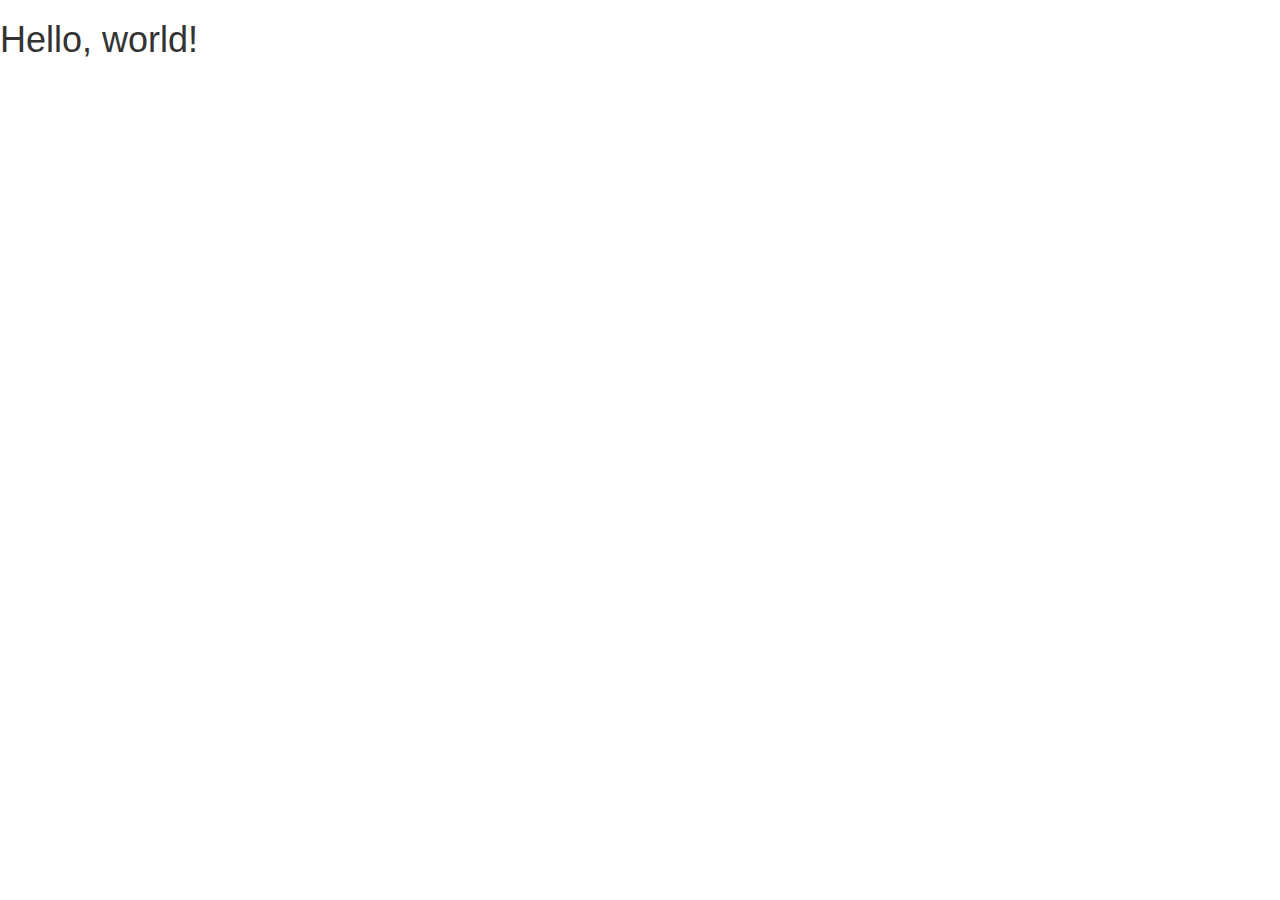
==== index.html @ 5e0f512e "first commit" ====
<!DOCTYPE html>
<html lang="ja">
  <head>
    <meta charset="utf-8">
    <meta http-equiv="X-UA-Compatible" content="IE=edge">
    <meta name="viewport" content="width=device-width, initial-scale=1">
    <title>Bootstrap Sample</title>
    <!-- BootstrapのCSS読み込み -->
    <link rel="stylesheet" href="//maxcdn.bootstrapcdn.com/bootstrap/3.3.5/css/bootstrap.min.css">
    <!-- jQuery読み込み -->
    <script src="//ajax.googleapis.com/ajax/libs/jquery/1.11.3/jquery.min.js"></script>
    <!-- BootstrapのJS読み込み -->
    <script src="//maxcdn.bootstrapcdn.com/bootstrap/3.3.5/js/bootstrap.min.js"></script>
  </head>
  <body>
    <h1>Hello, world!</h1>
  </body>
</html>
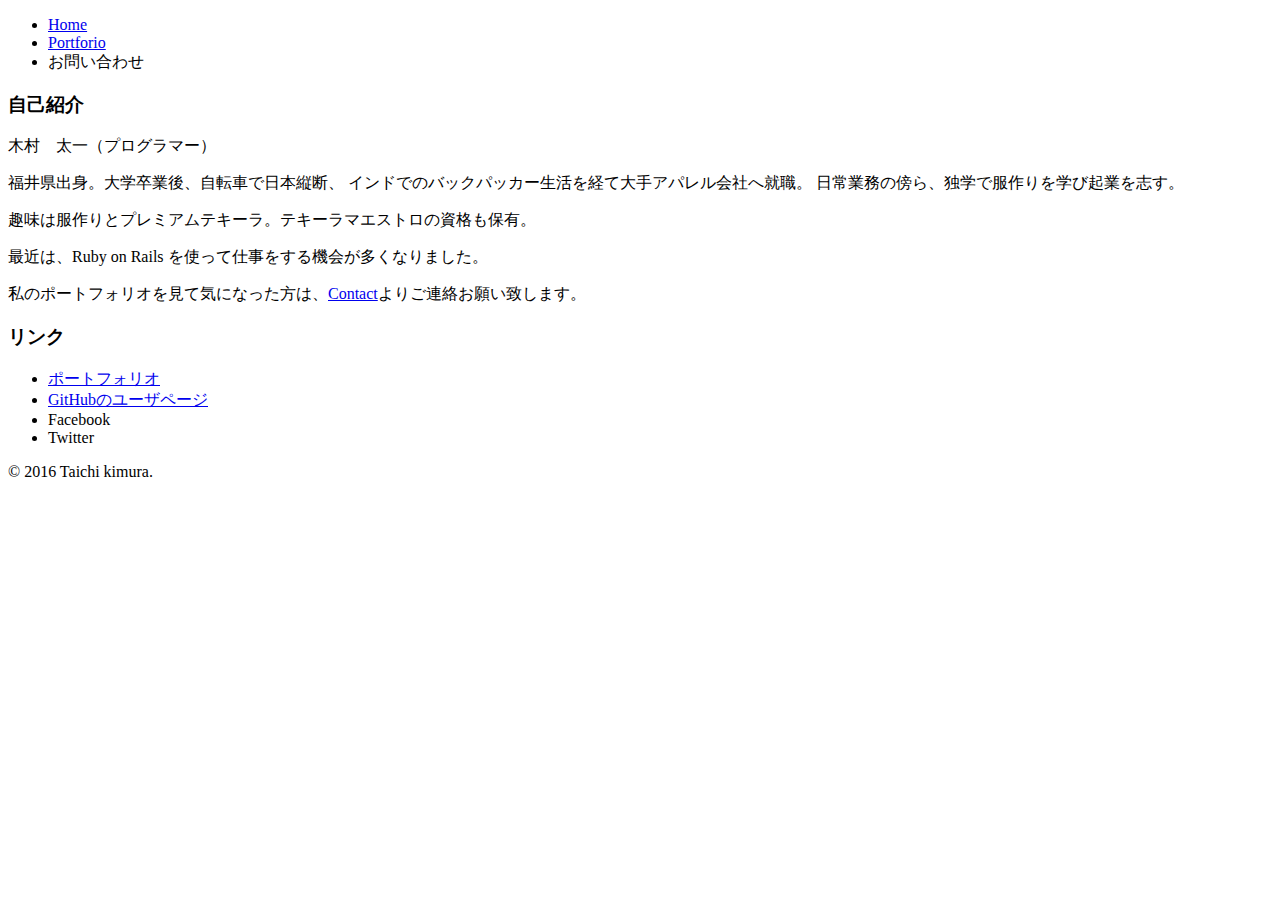
==== commit 5aa6c9cf: "スペルミスの修正" ====
--- a/index.html
+++ b/index.html
@@ -2,17 +2,44 @@
 <html lang="ja">
   <head>
     <meta charset="utf-8">
-    <meta http-equiv="X-UA-Compatible" content="IE=edge">
-    <meta name="viewport" content="width=device-width, initial-scale=1">
-    <title>Bootstrap Sample</title>
-    <!-- BootstrapのCSS読み込み -->
-    <link rel="stylesheet" href="//maxcdn.bootstrapcdn.com/bootstrap/3.3.5/css/bootstrap.min.css">
-    <!-- jQuery読み込み -->
-    <script src="//ajax.googleapis.com/ajax/libs/jquery/1.11.3/jquery.min.js"></script>
-    <!-- BootstrapのJS読み込み -->
-    <script src="//maxcdn.bootstrapcdn.com/bootstrap/3.3.5/js/bootstrap.min.js"></script>
-  </head>
+    <link rel="stylesheet" href="taichi.index.css">
+    <title>木村太一｜プログラマー</title>   
+    <meta name="description" content="福井県出身。大学卒業後、自転車で日本縦断、
+        インドでのバックパッカー生活を経て大手アパレル会社へ就職。">  
+  </head>  
+  
   <body>
-    <h1>Hello, world!</h1>
+    <header>
+      <nav>
+        <ul>
+          <li><a href="index.html"  class="selected">Home</a></li>
+          <li><a href="portforio.html">Portforio</a></li>
+          <li>お問い合わせ</li>        
+        </ul>
+      </nav>  
+    </header>
+    <div class="container">
+      <section>
+        <h3>自己紹介</h3>
+        <p>木村　太一（プログラマー）</p>
+        <p>福井県出身。大学卒業後、自転車で日本縦断、
+        インドでのバックパッカー生活を経て大手アパレル会社へ就職。
+        日常業務の傍ら、独学で服作りを学び起業を志す。</p>
+        <p>趣味は服作りとプレミアムテキーラ。テキーラマエストロの資格も保有。</p>
+        
+        <p>最近は、<span class="red">Ruby on Rails</span> を使って仕事をする機会が多くなりました。</p>
+        <p>私のポートフォリオを見て気になった方は、<a href="contact.html">Contact</a>よりご連絡お願い致します。</p>
+        <h3>リンク</h3>
+        <ul>
+          <li><a href="portforio.html" target="_blank">ポートフォリオ</a></li> 
+          <li><a href="https://github.com/taichi-kimura" target="_blank">GitHubのユーザページ</a></li>
+          <li>Facebook</li>
+          <li>Twitter</li>
+        </ul>
+      </section>
+      <footer>
+        <p>&copy; 2016 Taichi kimura.</p>
+      </footer>
+    </div>
   </body>
 </html>